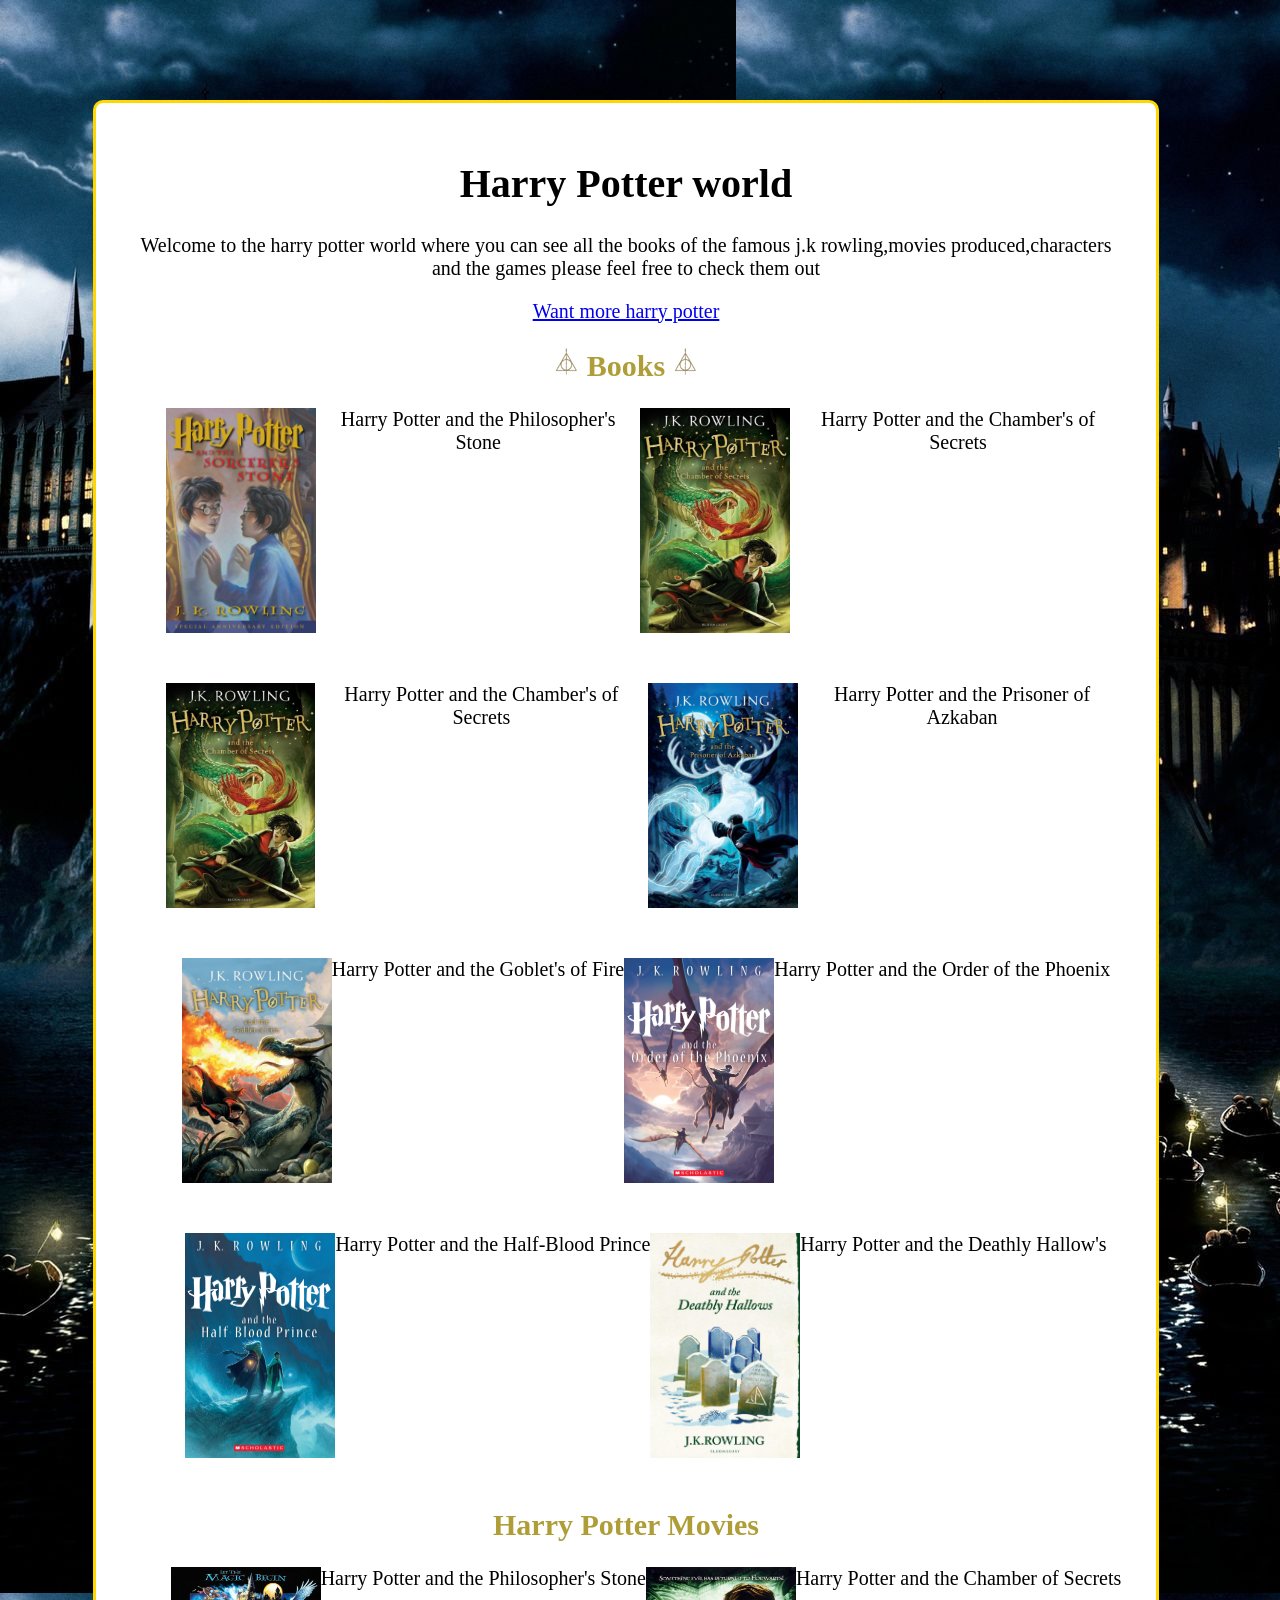
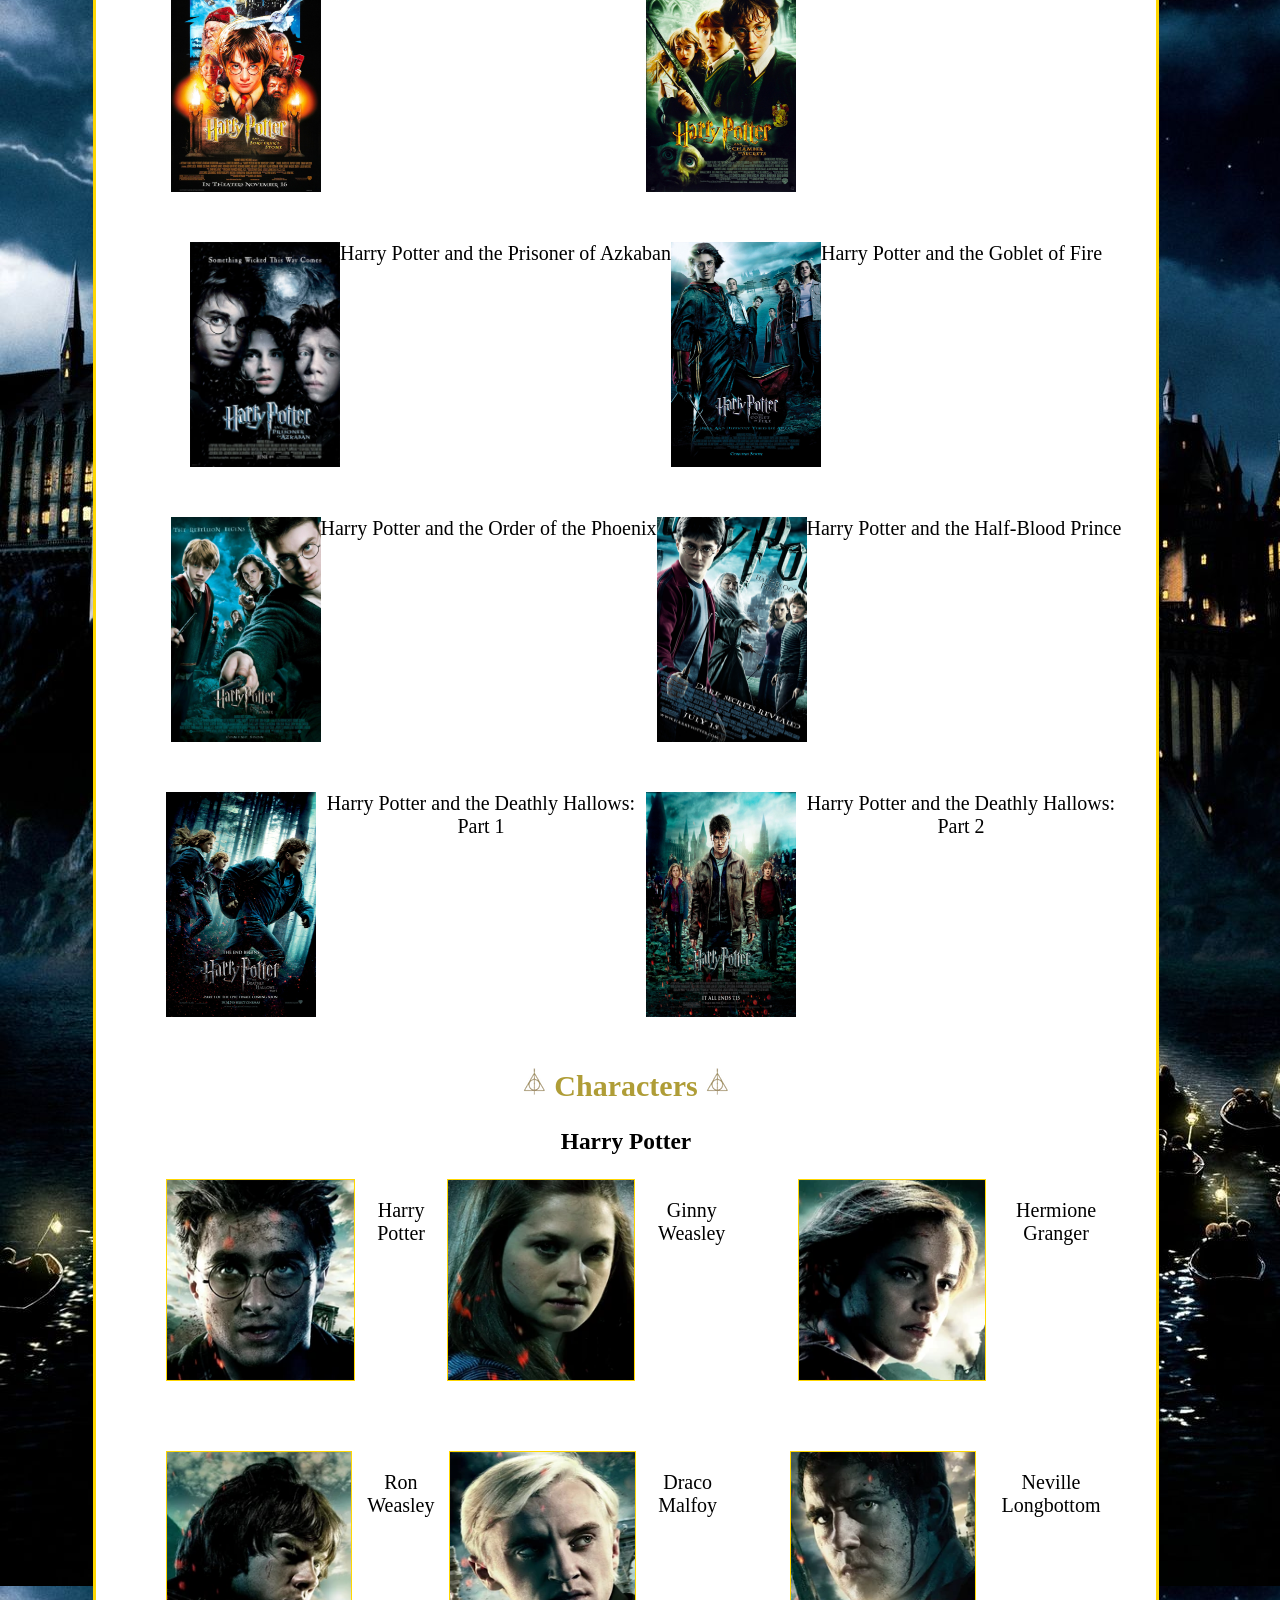
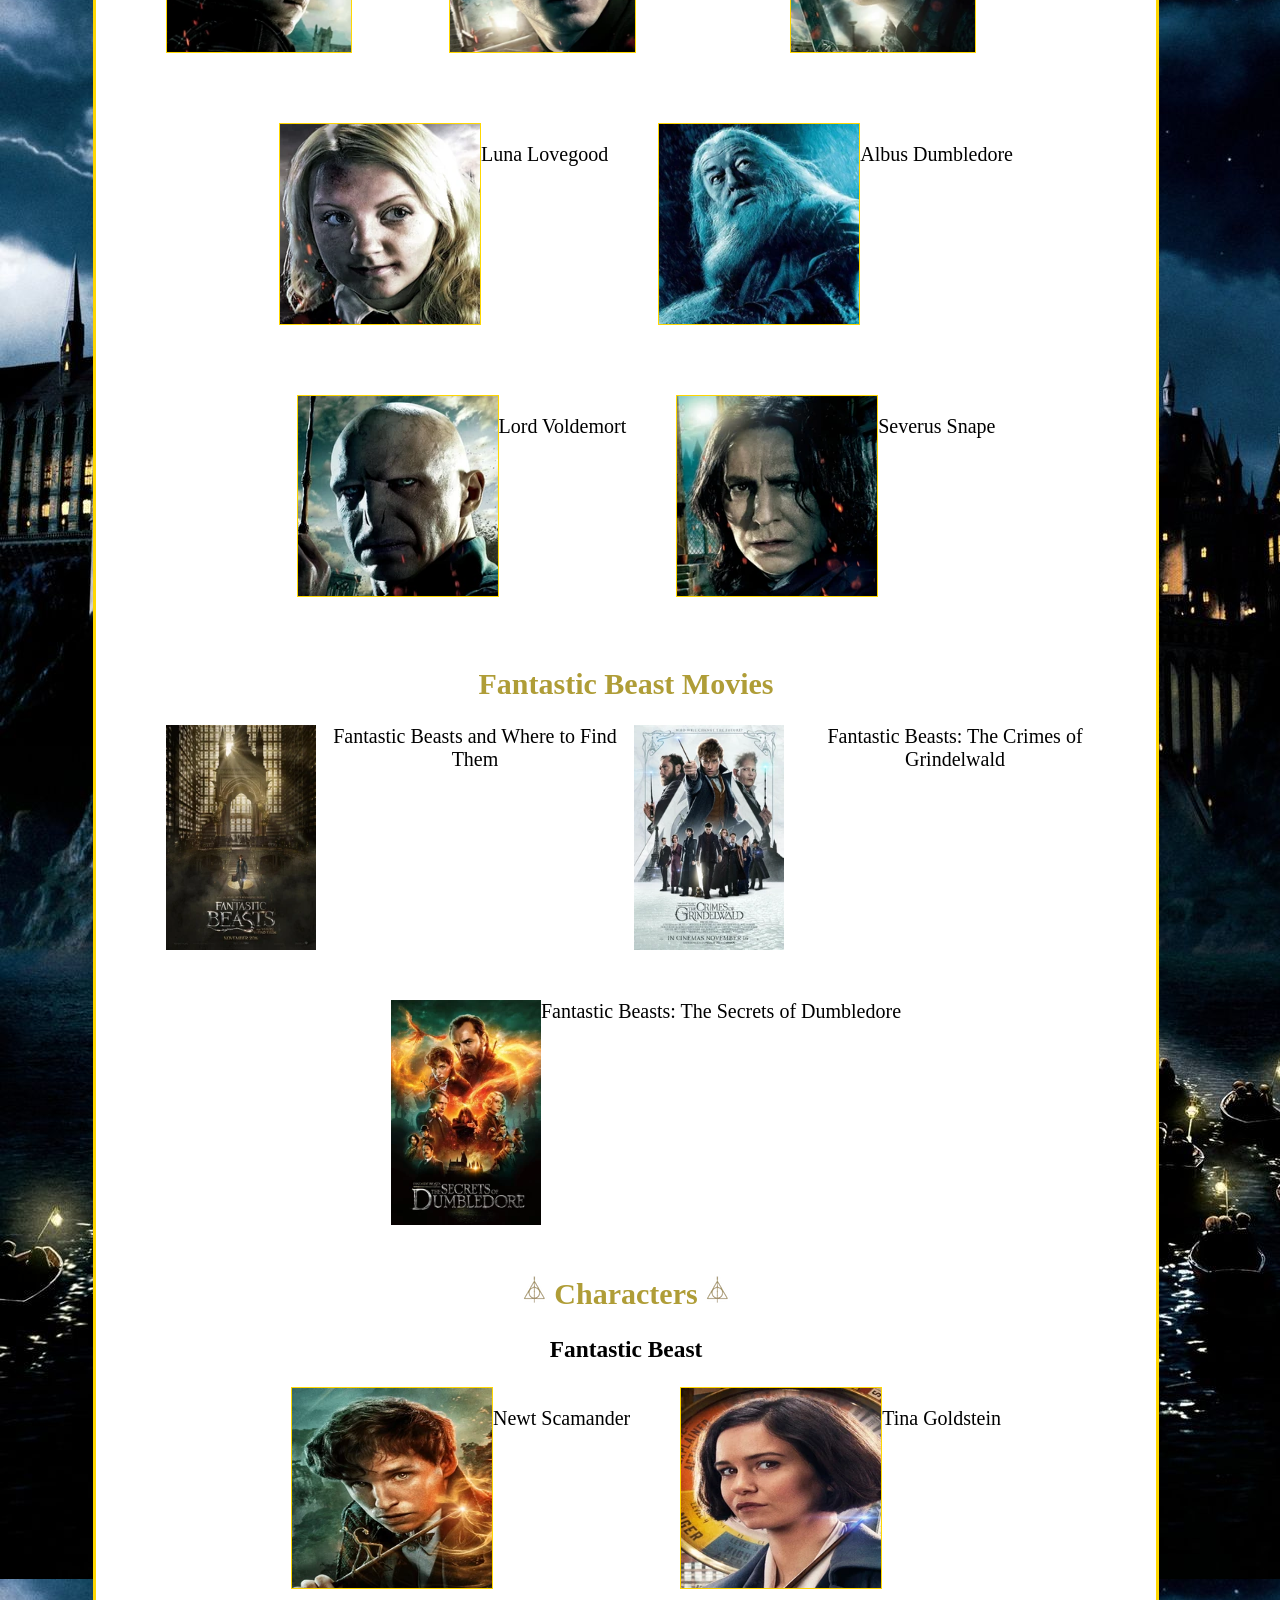
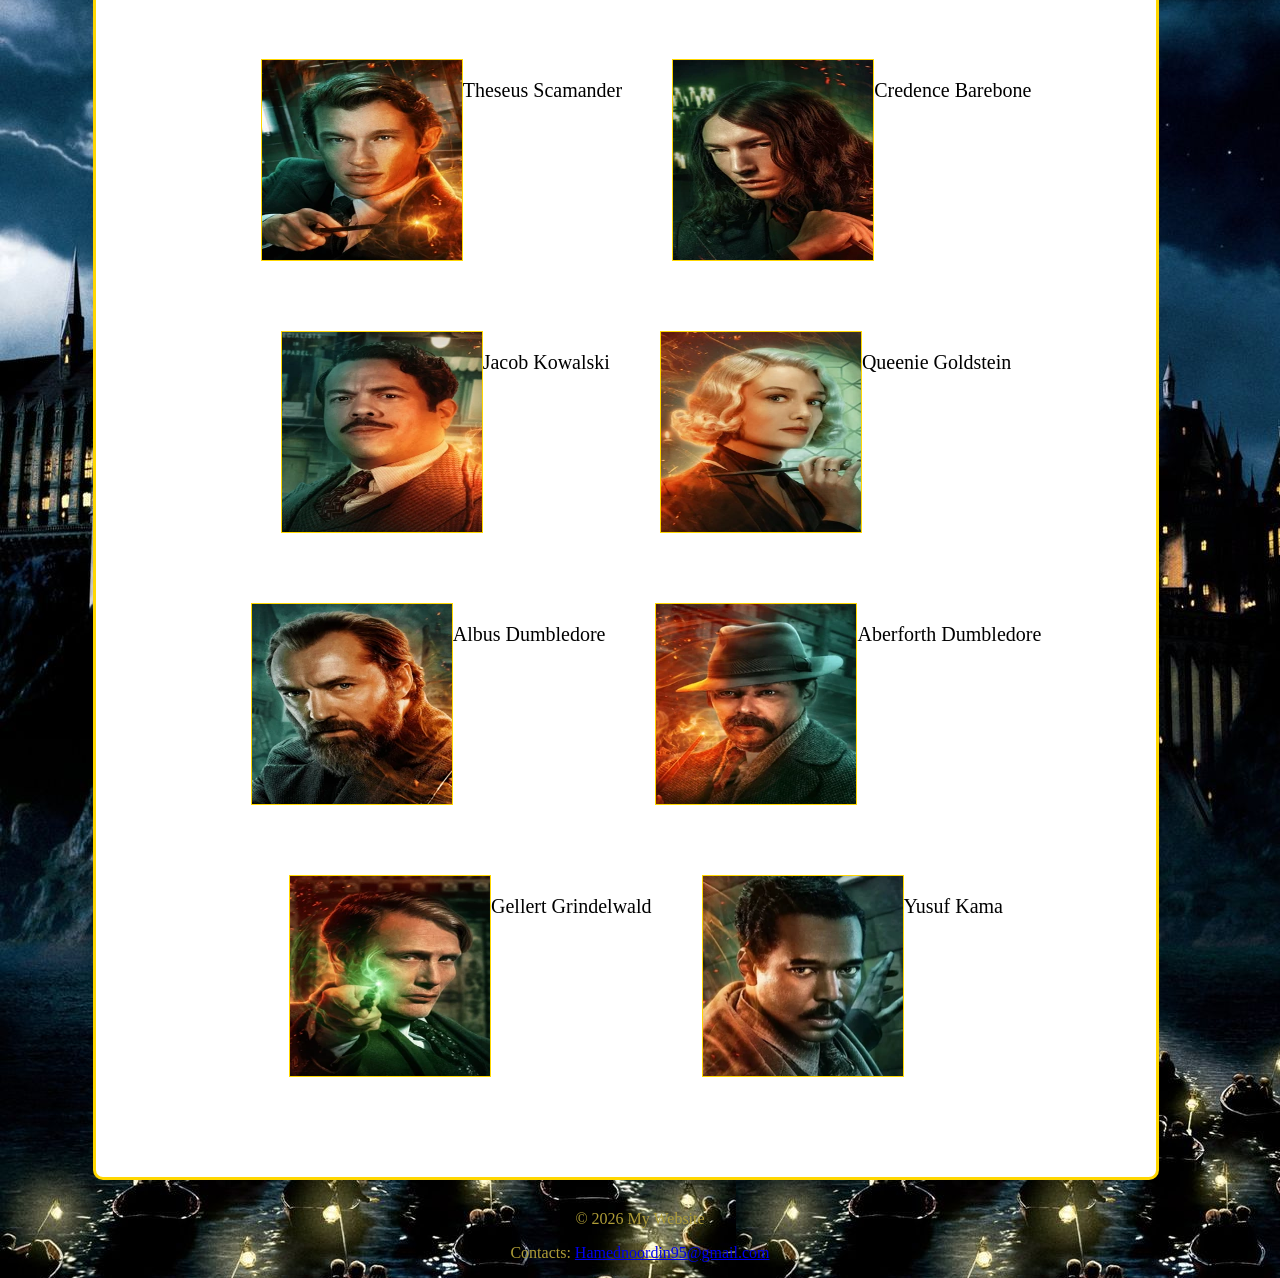
==== index.html @ d535d5c7 "Add files via upload" ====
<!DOCTYPE html>
<html lang="en">
<head>
    <meta charset="UTF-8">
    <meta name="viewport" content="width=device-width, initial-scale=1.0">
    <link rel="stylesheet" href="style.css">
    <link rel="icon" href="favicon.png" type="image/png">
    <link rel="preconnect" href="https://fonts.googleapis.com">
<link rel="preconnect" href="https://fonts.gstatic.com" crossorigin>
<link href="https://fonts.googleapis.com/css2?family=Bitcount+Grid+Double+Ink:wght@100..900&family=Fontdiner+Swanky&family=Press+Start+2P&display=swap" rel="stylesheet">
    <title>Harry Potter world</title>
</head>
<body>
    <div class="section">
    <h1 class="title1">Harry Potter world</h1>
    <p class="text">Welcome to the harry potter world where you can see all the books of the famous j.k rowling,movies produced,characters and the games please feel free to check them out</p>
    <a href="https://harrypotter.fandom.com/wiki/Main_Page"> Want more harry potter</a>
    <h2 class="title2"><img src="symbol/Deathly_Hallows_Symbol.webp"> Books <img src="symbol/Deathly_Hallows_Symbol.webp"></h2>
    <ul>
     <li class="image-list">
    <img src="images/sorcerer-stone-childrens-tenth-anniversary-edition-324x0-c-default.jpg" width="150px" height="225px"><a>Harry Potter and the Philosopher's Stone</a>
    <img src="images/chamber-of-secrets-uk-childrens-edition-2014-400x0-c-default.jpg" width="150px" height="225px"> <a>Harry Potter and the Chamber's of Secrets</a>
     </li>
     <li class="image-list">
    <img src="images/chamber-of-secrets-uk-childrens-edition-2014-400x0-c-default.jpg" width="150px" height="225px"><a>Harry Potter and the Chamber's of Secrets</a>
    <img src="images/prisoner-of-azkaban-uk-childrens-edition-2014-400x0-c-default.jpg" width="150px" height="225px"> <a>Harry Potter and the Prisoner of Azkaban</a>
     </li>
     <li class="image-list">
    <img src="images/goblet-of-fire-uk-childrens-edition-2014-400x0-c-default.jpg" width="150px" height="225px"><a>Harry Potter and the Goblet's of Fire</a>
    <img src="images/order-of-the-phoenix-us-childrens-edition-2013-600x0-c-default.jpg" width="150px" height="225px"> <a>Harry Potter and the Order of the Phoenix</a>
     </li>
     <li class="image-list">
    <img src="images/half-blood-prince-us-childrens-edition-2013-600x0-c-default.jpg" width="150px" height="225px"><a>Harry Potter and the Half-Blood Prince</a>
    <img src="images/deathly-hallows-signature-edition-313x0-c-default.jpg" width="150px" height="225px"><a>Harry Potter and the Deathly Hallow's</a>
     </li>
    </ul>
    <h2 class="title2">Harry Potter Movies</h2>
    <ul>
        <li class="image-list">
    <img src="movies/sorcerers-stone-one-sheet-600x0-c-default.jpg" width="150px" height="225px"><a>Harry Potter and the Philosopher's Stone</a>
    <img src="movies/chamber-of-secrets-theatrical-poster-600x0-c-default.jpg" width="150px" height="225px"><a>Harry Potter and the Chamber of Secrets</a>
     </li>
     <li class="image-list">
    <img src="movies/prisoner-of-azkaban-theatrical-poster-2-324x0-c-default.jpg" width="150px" height="225px"><a>Harry Potter and the Prisoner of Azkaban</a>
    <img src="movies/goblet-of-fire-theatrical-poster-2-600x0-c-default.jpg" width="150px" height="225px"><a>Harry Potter and the Goblet of Fire</a>
     </li>
     <li class="image-list">
    <img src="movies/order-of-the-phoenix-theatrical-poster-3-400x0-c-default.jpg" width="150px" height="225px"><a>Harry Potter and the Order of the Phoenix</a>
    <img src="movies/half-blood-prince-theatrical-poster-600x0-c-default.jpg" width="150px" height="225px"><a>Harry Potter and the Half-Blood Prince</a>
     </li>
     <li class="image-list">
    <img src="movies/deathly-hallows-part-1-theatrical-poster-600x0-c-default.jpg" width="150px" height="225px"><a>Harry Potter and the Deathly Hallows: Part 1</a>
    <img src="movies/deathly-hallows-part-2-it-all-ends-poster-600x0-c-default.jpg" width="150px" height="225px"><a>Harry Potter and the Deathly Hallows: Part 2</a>
     </li>
    </ul>
    <h2 class="title2"><img src="symbol/Deathly_Hallows_Symbol.webp"> Characters <img src="symbol/Deathly_Hallows_Symbol.webp"></h2>
    <h3> Harry Potter</h3>
    <ul>
        <li class="image-char">
    <img src="harry_characters/Harry_Potter_MP.webp" width="200px" height="200px" class="imgB"><p>Harry Potter</p>
    <img src="harry_characters/Ginny_Weasley_MP.webp" width="200px" height="200px" class="imgB"><p>Ginny Weasley</p>
    <img src="harry_characters/Hermione_Granger_MP.webp" width="200px" height="200px" class="imgA"><p>Hermione Granger</p>
     </li>
     <li class="image-char">
    <img src="harry_characters/Ronald_Weasley_MP.webp" width="200px" height="200px" class="imgB"><p>Ron Weasley</p>
    <img src="harry_characters/Draco_Malfoy_MP.webp" width="200px" height="200px" class="imgB"><p>Draco Malfoy</p>
    <img src="harry_characters/Neville_Longbottom_MP.webp" width="200px" height="200px" class="imgA"><p>Neville Longbottom</p>
     </li>
     <li class="image-char">
    <img src="harry_characters/Luna_Lovegood_MP.webp" width="200px" height="200px" class="imgB"><p>Luna Lovegood</p>
    <img src="harry_characters/AlbusDumbledore_MP.webp" width="200px" height="200px" class="imgA"><p>Albus Dumbledore</p>
     </li>
     <li class="image-char">
    <img src="harry_characters/Lord_Voldemort_MP.webp" width="200px" height="200px" class="imgB"><p>Lord Voldemort</p>
    <img src="harry_characters/Severus_Snape_MP.webp" width="200px" height="200px" class="imgA"><p>Severus Snape</p>
     </li>
    </ul>
    <h2 class="title2">Fantastic Beast Movies</h2>
    <ul>
        <li class="image-list">
    <img src="fantastic_beasts/FBWTFT_Poster.webp" width="150px" height="225px"> <a>Fantastic Beasts and Where to Find Them</a>
    <img src="fantastic_beasts/TCOG_Final_Poster.webp" width="150px" height="225px"><a>Fantastic Beasts: The Crimes of Grindelwald</a>
     </li>
     <li class="image-list">
    <img src="fantastic_beasts/The-secrets-of-dumbledore-poster.webp" width="150px" height="225px">
    <a>Fantastic Beasts: The Secrets of Dumbledore</a>
     </li>
    </ul>
    <h2 class="title2"><img src="symbol/Deathly_Hallows_Symbol.webp"> Characters <img src="symbol/Deathly_Hallows_Symbol.webp"></h2>
    <h3>Fantastic Beast</h3>
    <ul>
        <li class="image-char">
    <img src="fantastic_characters/Newt_Scamander_MP.webp" width="200px" height="200px" class="imgB"><p>Newt Scamander</p>
    <img src="fantastic_characters/Tina_Goldstein_MP.webp" width="200px" height="200px" class="imgA"><p>Tina Goldstein</p>
     </li>
    <li class="image-char">
    <img src="fantastic_characters/Theseus_Scamander_MP.webp" width="200px" height="200px" class="imgB"><p>Theseus Scamander</p>
    <img src="fantastic_characters/Credence_Barebone_MP.webp" width="200px" height="200px" class="imgA"><p>Credence Barebone</p>
     </li>
     <li class="image-char">
    <img src="fantastic_characters/Jacob_Kowalski_MP.webp" width="200px" height="200px" class="imgB"><p>Jacob Kowalski</p>
    <img src="fantastic_characters/Queenie_Goldstein_MP.webp" width="200px" height="200px" class="imgA"><p>Queenie Goldstein</p>
     </li>
     <li class="image-char">
    <img src="fantastic_characters/Albus_Dumbledore_MP.webp" width="200px" height="200px" class="imgB"><p>Albus Dumbledore</p>
    <img src="fantastic_characters/Aberforth_Dumbledore_MP.webp" width="200px" height="200px" class="imgA"><p>Aberforth Dumbledore</p>
     </li>
     <li class="image-char">
    <img src="fantastic_characters/Gellert_Grindelwald_MP.webp" width="200px" height="200px" class="imgB"><p>Gellert Grindelwald</p>
    <img src="fantastic_characters/Yusuf_Kama_MP.webp" width="200px" height="200px" class="imgA"><p>Yusuf Kama</p>
     </li>
    </ul>
    </div>

<footer class="title2">
    <p>© 2026 My Website</p>
    <p>Contacts: <a href="Hamednoordin95@gmail.com"> Hamednoordin95@gmail.com</a></p>
</footer>

    

</body>
</html>
---- style.css ----
body{
    background-image: url("harry.jpg");
    color: rgb(0, 0, 0);
    font-family: "Fontdiner Swanky";
    text-align: center;
}

.section{
    max-width:1000px;
    margin-top: 100px;
    margin-left: 85px;
    background:#ffffff;
    padding:30px;
    margin-bottom:30px;
    border:3px solid gold;
    border-radius:10px;
    font-size:20px;
}
.image-list{
    display: flex;
    justify-content: center;
    list-style: none;
    margin-bottom: 50px;
    padding: 0;

}

.image-char{
    display: flex;
    justify-content: center;
    list-style: none;
    margin-bottom: 70px;
    padding: 0;
}

.imgA{
    margin-left: 50px;
    border: 1px solid gold;
}
.imgB{
    border: 1px solid gold;
}
.title2{
    color: rgb(175, 157, 55);
    
}
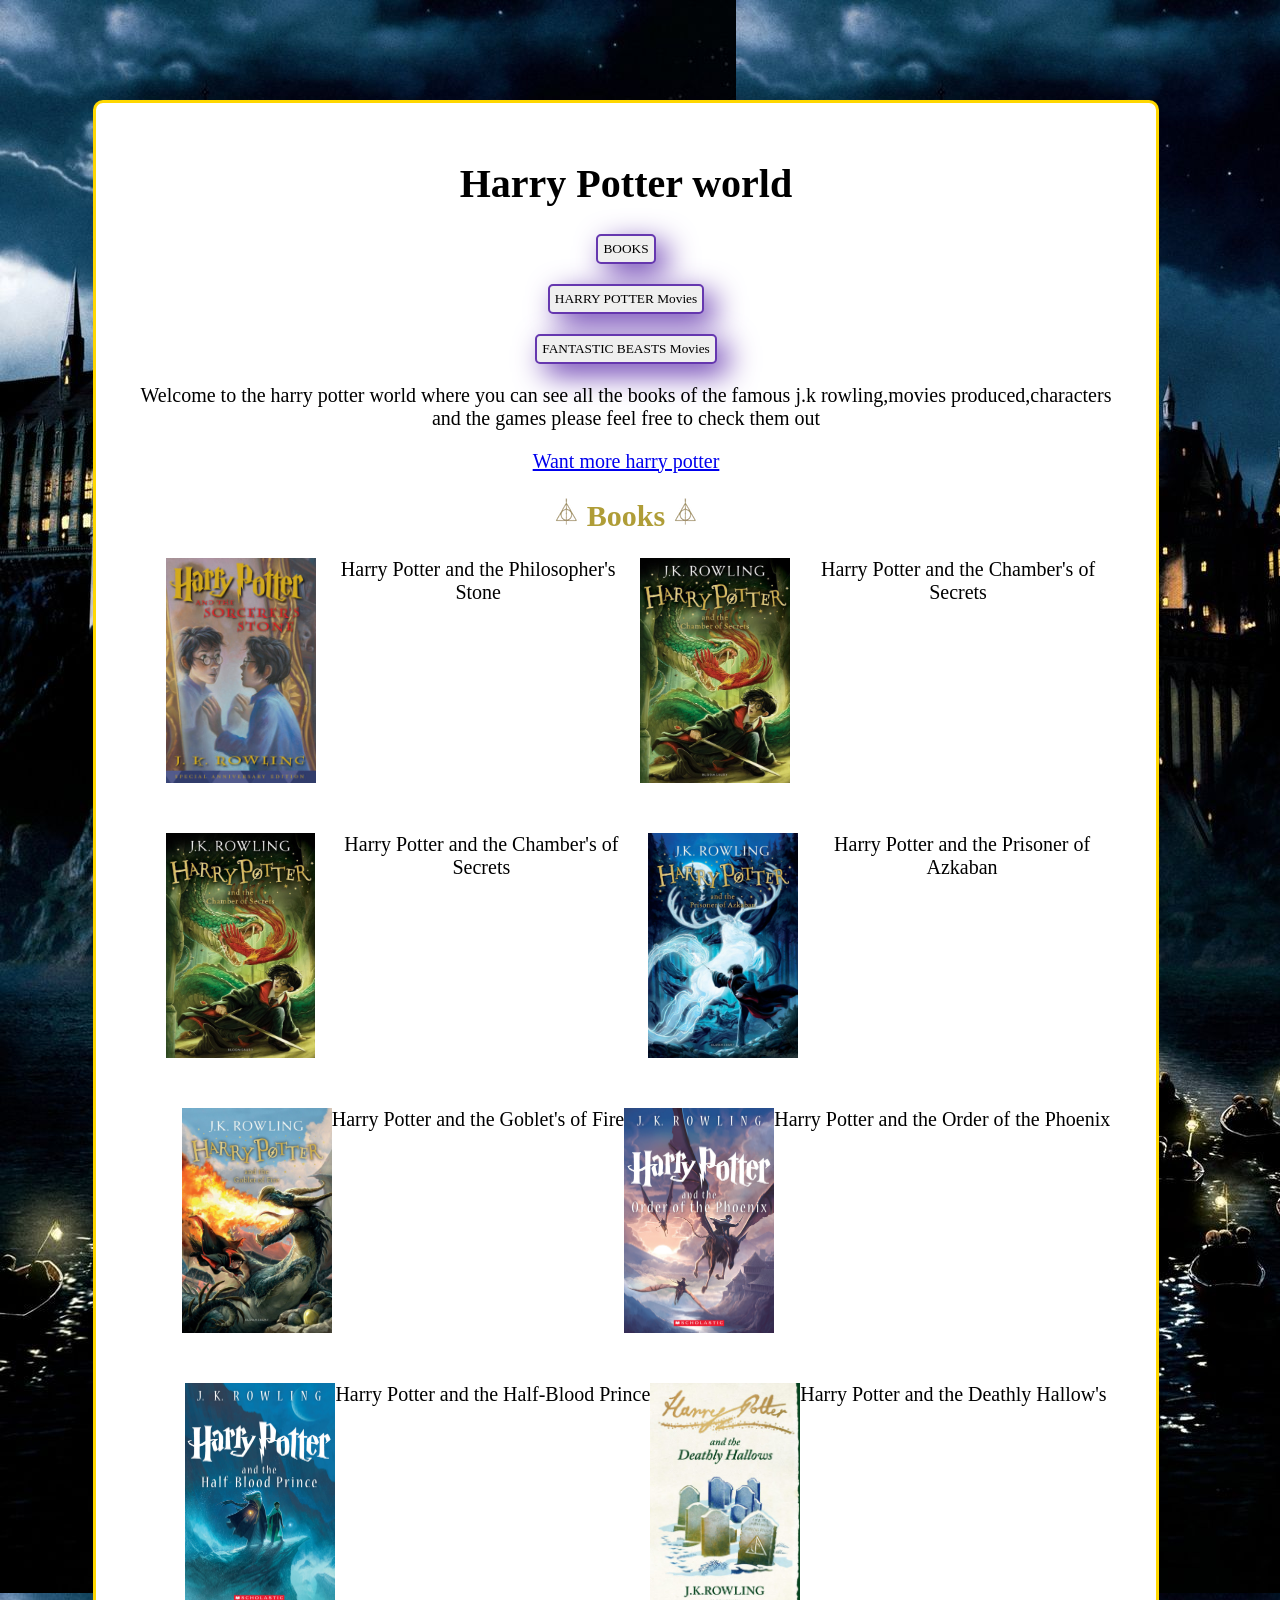
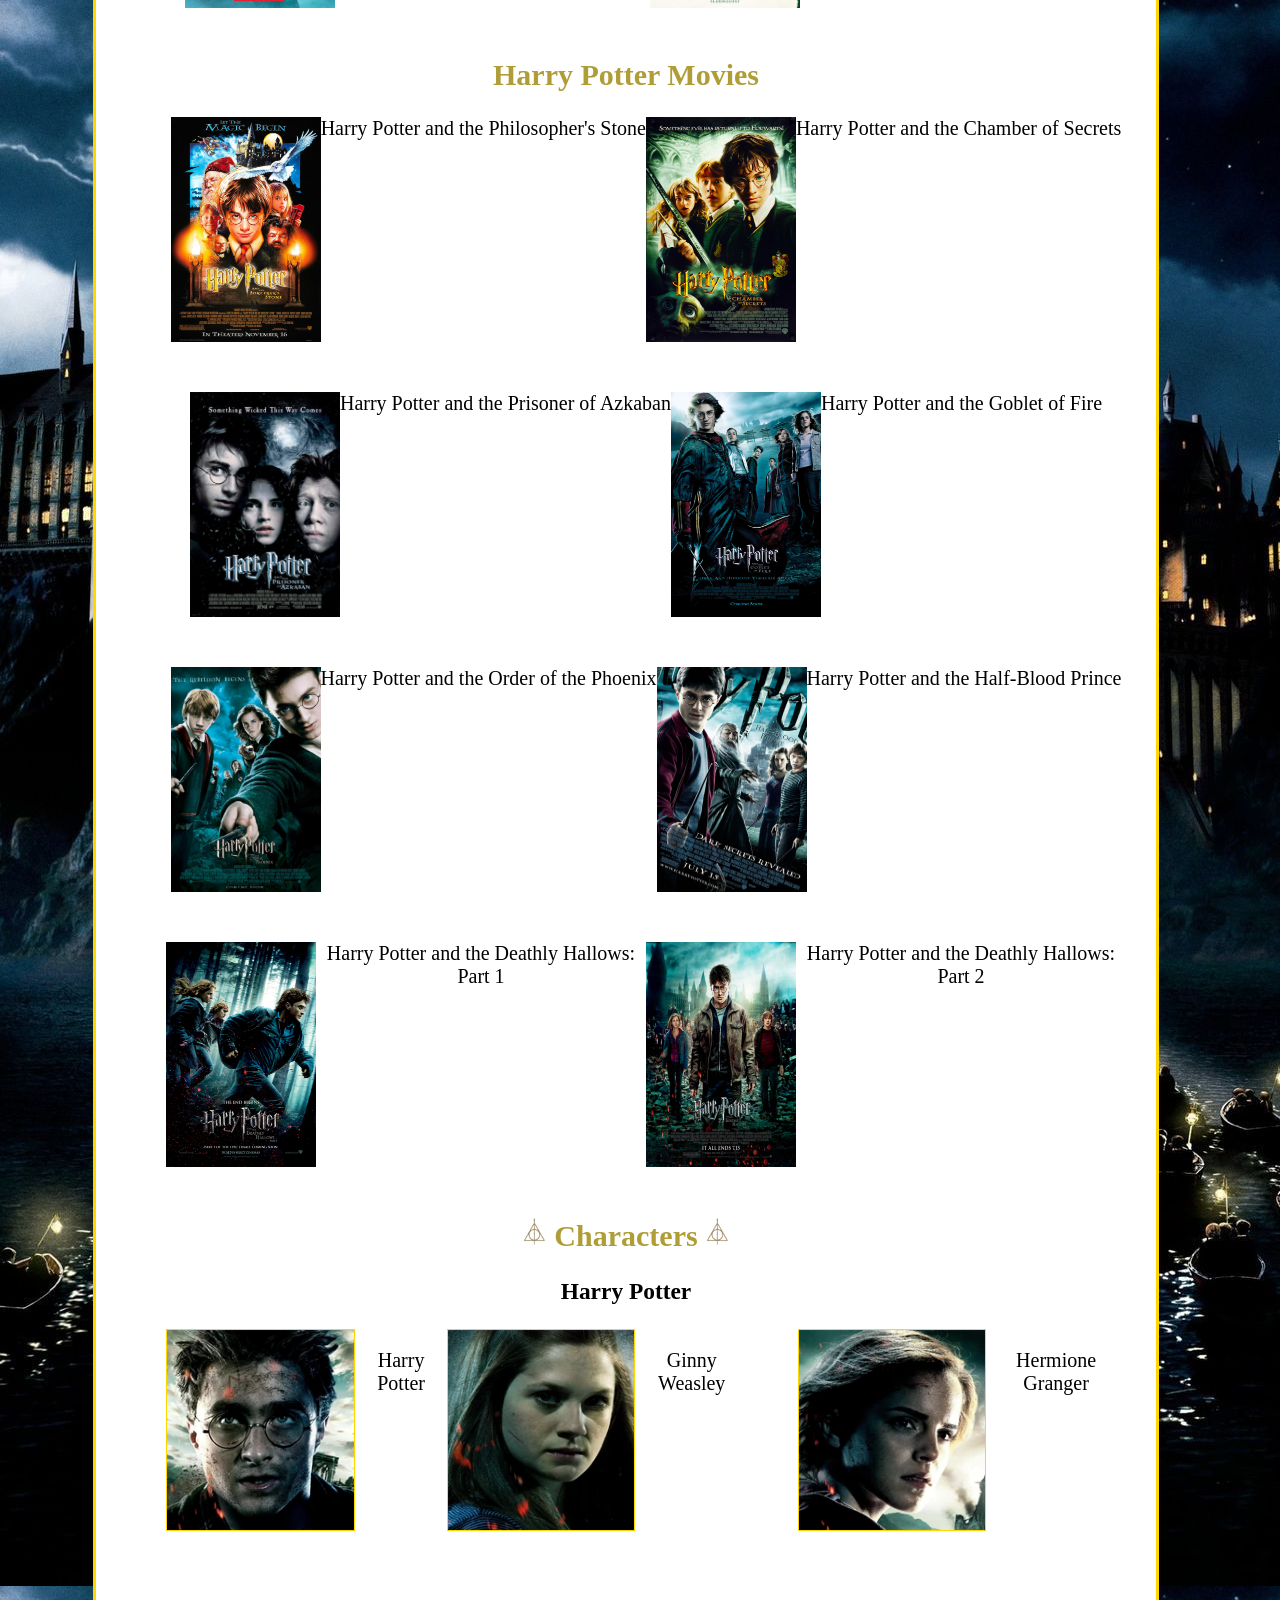
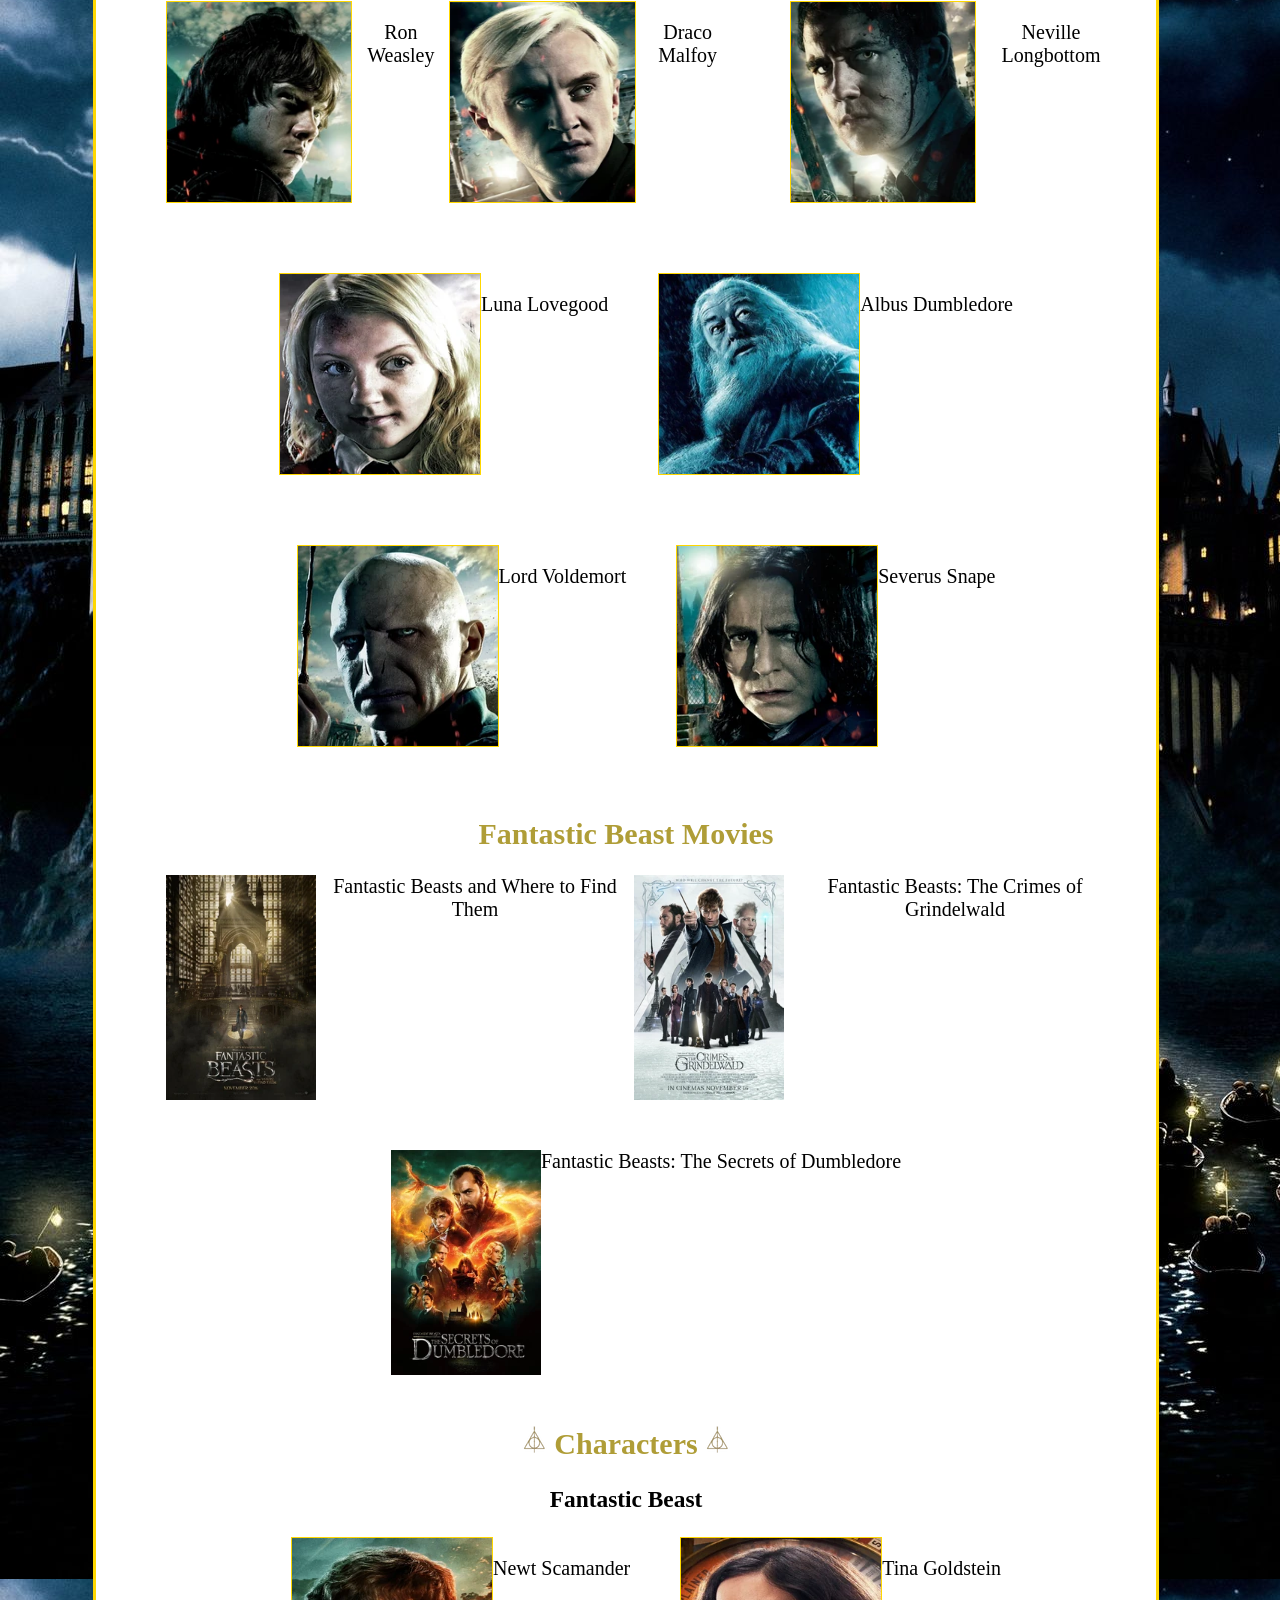
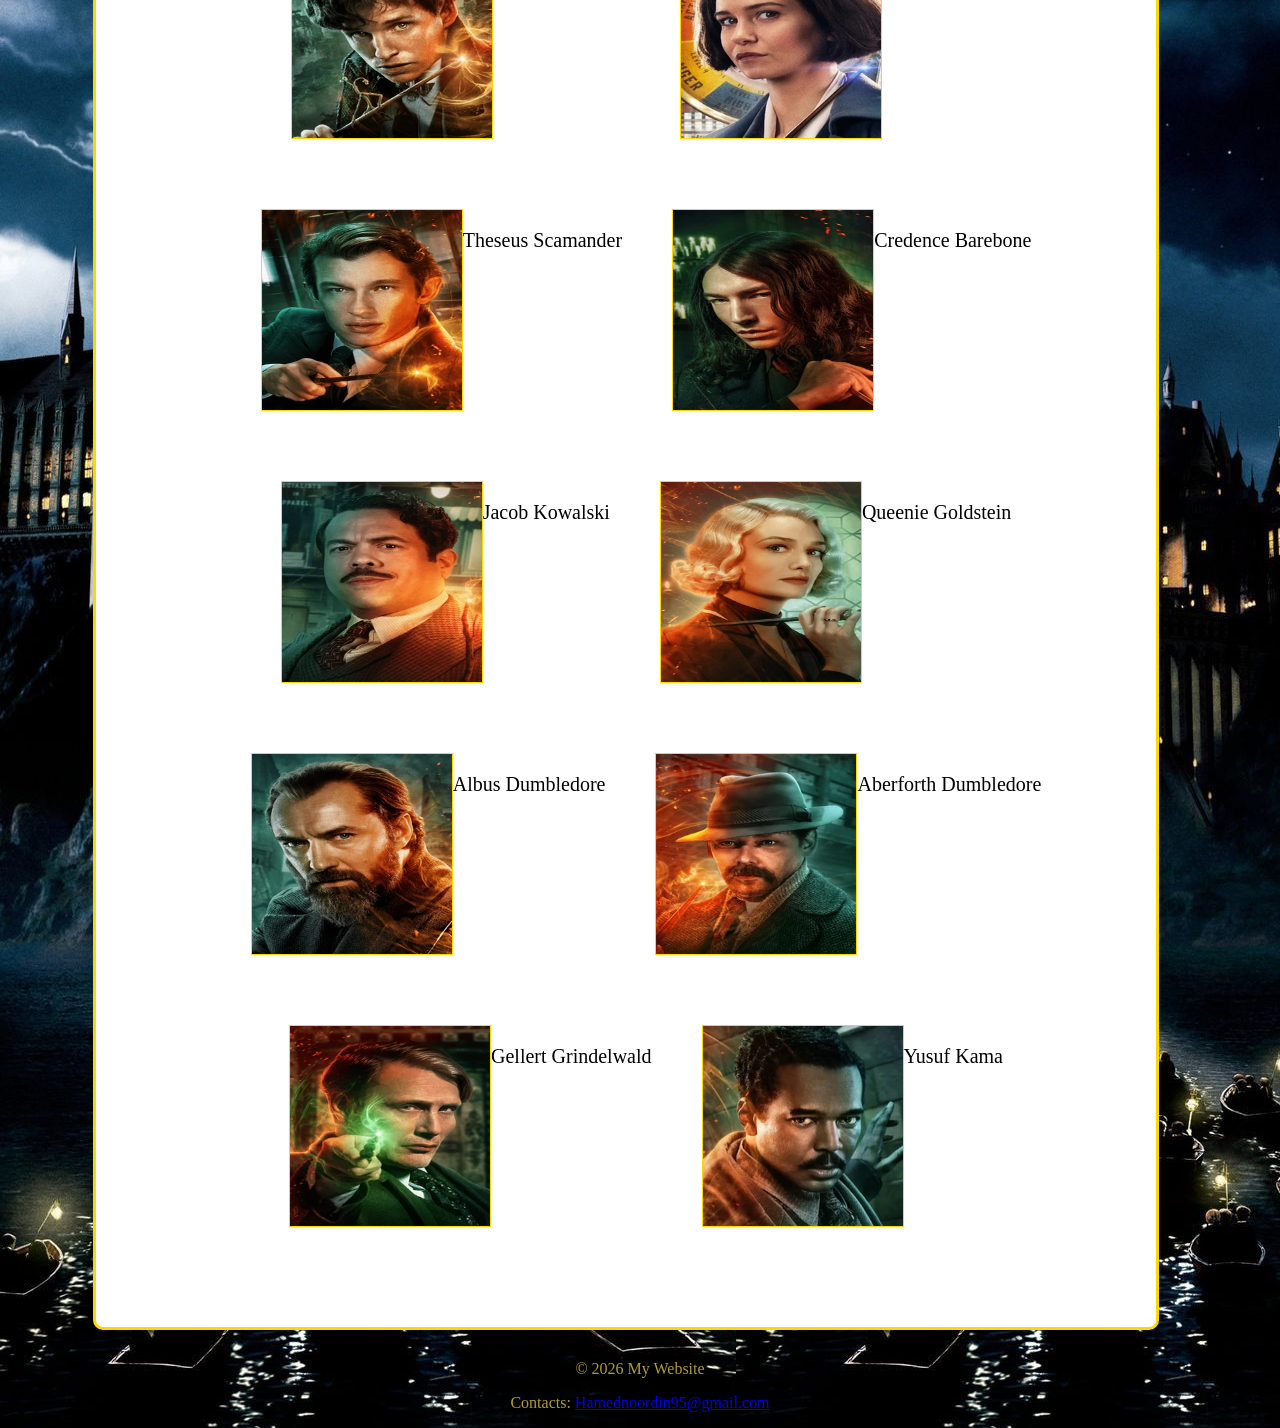
==== commit da80ecb3: "Add files via upload" ====
--- a/index.html
+++ b/index.html
@@ -13,9 +13,19 @@
 <body>
     <div class="section">
     <h1 class="title1">Harry Potter world</h1>
+    <p>
+  <a href="#section1"><button id="books">BOOKS</button></a>
+</p>
+<p>
+  <a href="#section2"><button id="movies">HARRY POTTER Movies</button></a>
+</p>
+<p>
+  <a href="#section3"><button id="movies">FANTASTIC BEASTS Movies</button></a>
+</p>
     <p class="text">Welcome to the harry potter world where you can see all the books of the famous j.k rowling,movies produced,characters and the games please feel free to check them out</p>
     <a href="https://harrypotter.fandom.com/wiki/Main_Page"> Want more harry potter</a>
     <h2 class="title2"><img src="symbol/Deathly_Hallows_Symbol.webp"> Books <img src="symbol/Deathly_Hallows_Symbol.webp"></h2>
+    <div id="section1">
     <ul>
      <li class="image-list">
     <img src="images/sorcerer-stone-childrens-tenth-anniversary-edition-324x0-c-default.jpg" width="150px" height="225px"><a>Harry Potter and the Philosopher's Stone</a>
@@ -34,7 +44,9 @@
     <img src="images/deathly-hallows-signature-edition-313x0-c-default.jpg" width="150px" height="225px"><a>Harry Potter and the Deathly Hallow's</a>
      </li>
     </ul>
+    </div>
     <h2 class="title2">Harry Potter Movies</h2>
+    <div id="section2">
     <ul>
         <li class="image-list">
     <img src="movies/sorcerers-stone-one-sheet-600x0-c-default.jpg" width="150px" height="225px"><a>Harry Potter and the Philosopher's Stone</a>
@@ -53,6 +65,7 @@
     <img src="movies/deathly-hallows-part-2-it-all-ends-poster-600x0-c-default.jpg" width="150px" height="225px"><a>Harry Potter and the Deathly Hallows: Part 2</a>
      </li>
     </ul>
+    </div>
     <h2 class="title2"><img src="symbol/Deathly_Hallows_Symbol.webp"> Characters <img src="symbol/Deathly_Hallows_Symbol.webp"></h2>
     <h3> Harry Potter</h3>
     <ul>
@@ -76,6 +89,7 @@
      </li>
     </ul>
     <h2 class="title2">Fantastic Beast Movies</h2>
+    <div id="section3">
     <ul>
         <li class="image-list">
     <img src="fantastic_beasts/FBWTFT_Poster.webp" width="150px" height="225px"> <a>Fantastic Beasts and Where to Find Them</a>
@@ -86,6 +100,7 @@
     <a>Fantastic Beasts: The Secrets of Dumbledore</a>
      </li>
     </ul>
+    </div>
     <h2 class="title2"><img src="symbol/Deathly_Hallows_Symbol.webp"> Characters <img src="symbol/Deathly_Hallows_Symbol.webp"></h2>
     <h3>Fantastic Beast</h3>
     <ul>
@@ -117,7 +132,13 @@
     <p>Contacts: <a href="Hamednoordin95@gmail.com"> Hamednoordin95@gmail.com</a></p>
 </footer>
 
+<audio autoplay loop>
+  <source src="geoffharvey-let-the-mystery-unfold-122118.mp3" type="audio/mpeg">
+  <source src="geoffharvey-let-the-mystery-unfold-122118.mp3" type="audio/ogg">
+  browser does not support the audio element.
+</audio>
+
     
 
 </body>
-</html>+</html>
--- a/style.css
+++ b/style.css
@@ -3,6 +3,9 @@
     color: rgb(0, 0, 0);
     font-family: "Fontdiner Swanky";
     text-align: center;
+}
+html {
+  scroll-behavior: smooth;
 }
 
 .section{
@@ -44,7 +47,31 @@
     color: rgb(175, 157, 55);
     
 }
-
-
+#books:hover{
+    background-color: rgb(101, 55, 175);
+    color: rgb(101, 55, 175);
+    
+}
+#movies:hover{
+    background-color: rgb(101, 55, 175);
+    color: rgb(101, 55, 175);
+    
+}
+#movies{
+    padding: 5px;
+    border: rgb(101, 55, 175) solid 2px;
+    border-radius: 5px;
+    font-family: "Fontdiner Swanky";
+    color: black;
+    box-shadow: 10px 10px 30px rgb(101, 55, 175);
+}
+#books{
+    padding: 5px;
+    border: rgb(101, 55, 175) solid 2px;
+    border-radius: 5px;
+    font-family: "Fontdiner Swanky";
+    color: black;
+    box-shadow: 10px 10px 30px rgb(101, 55, 175);
+}
 
     
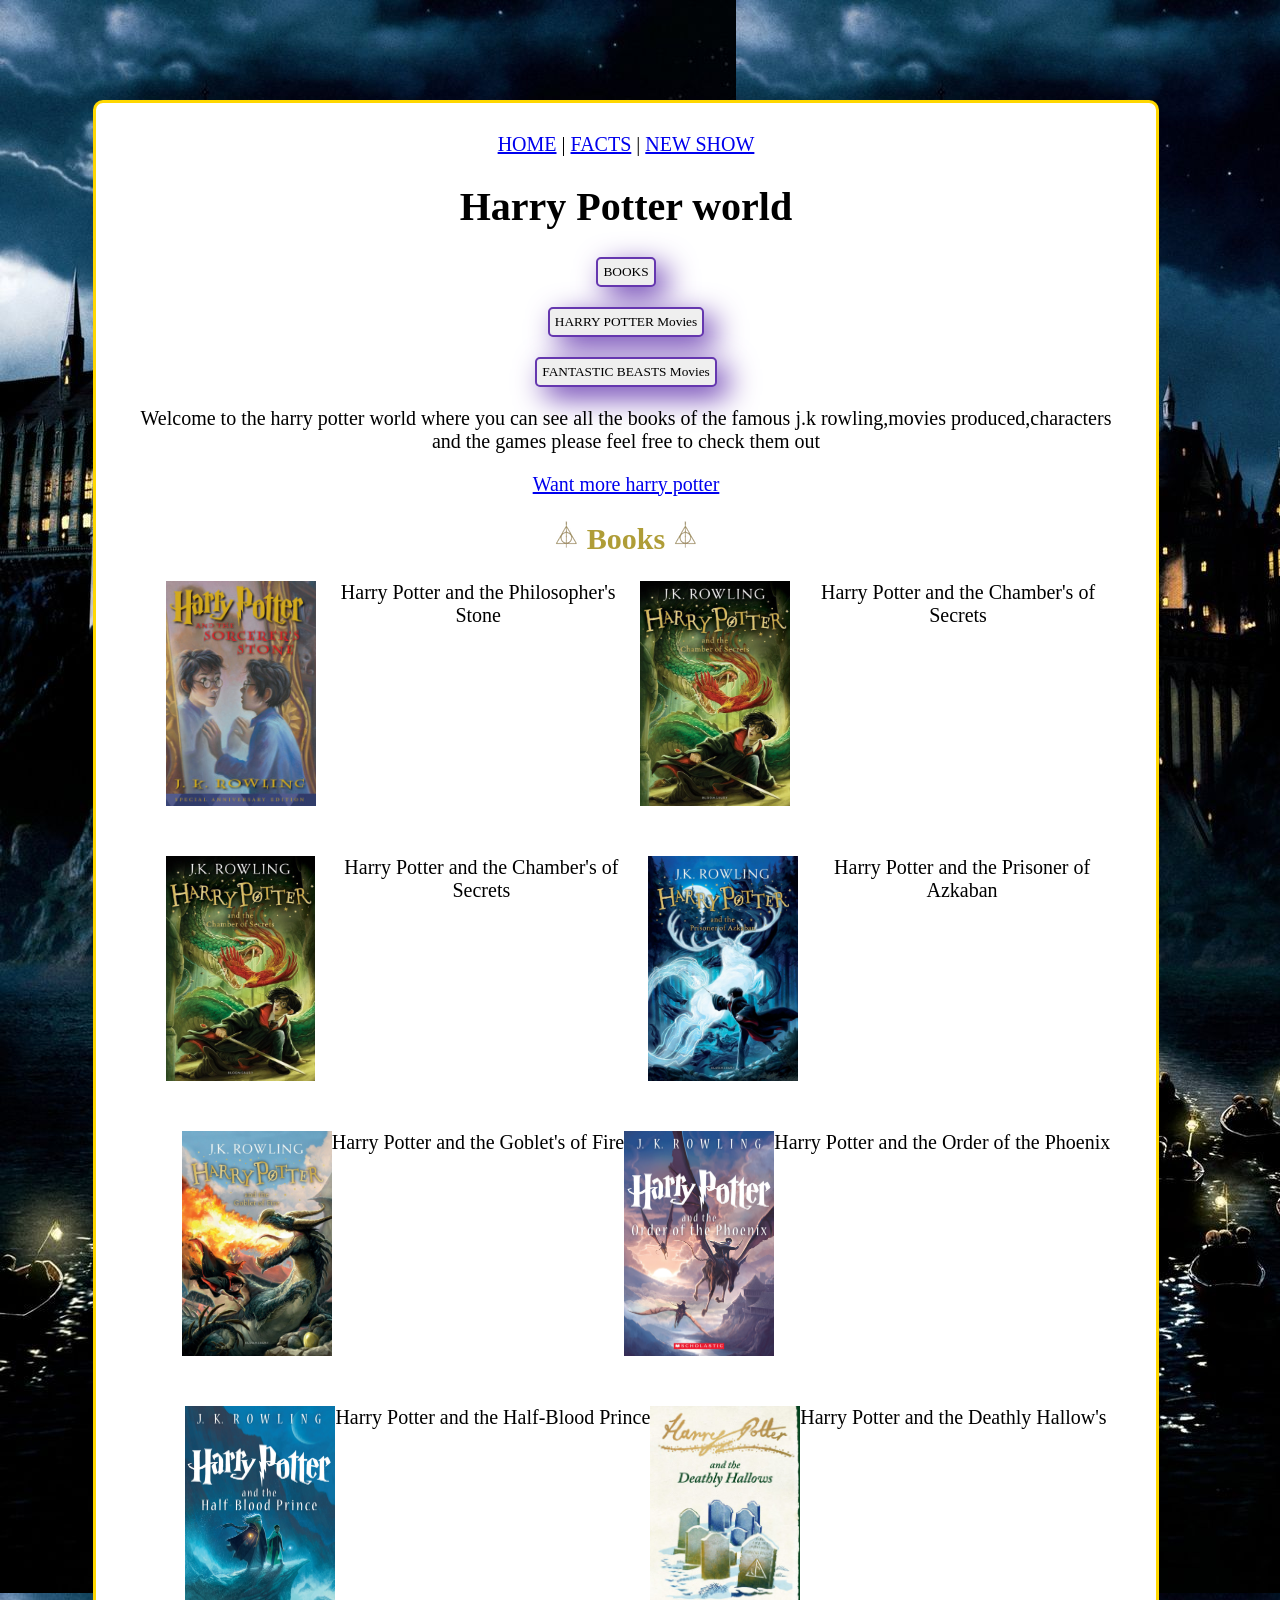
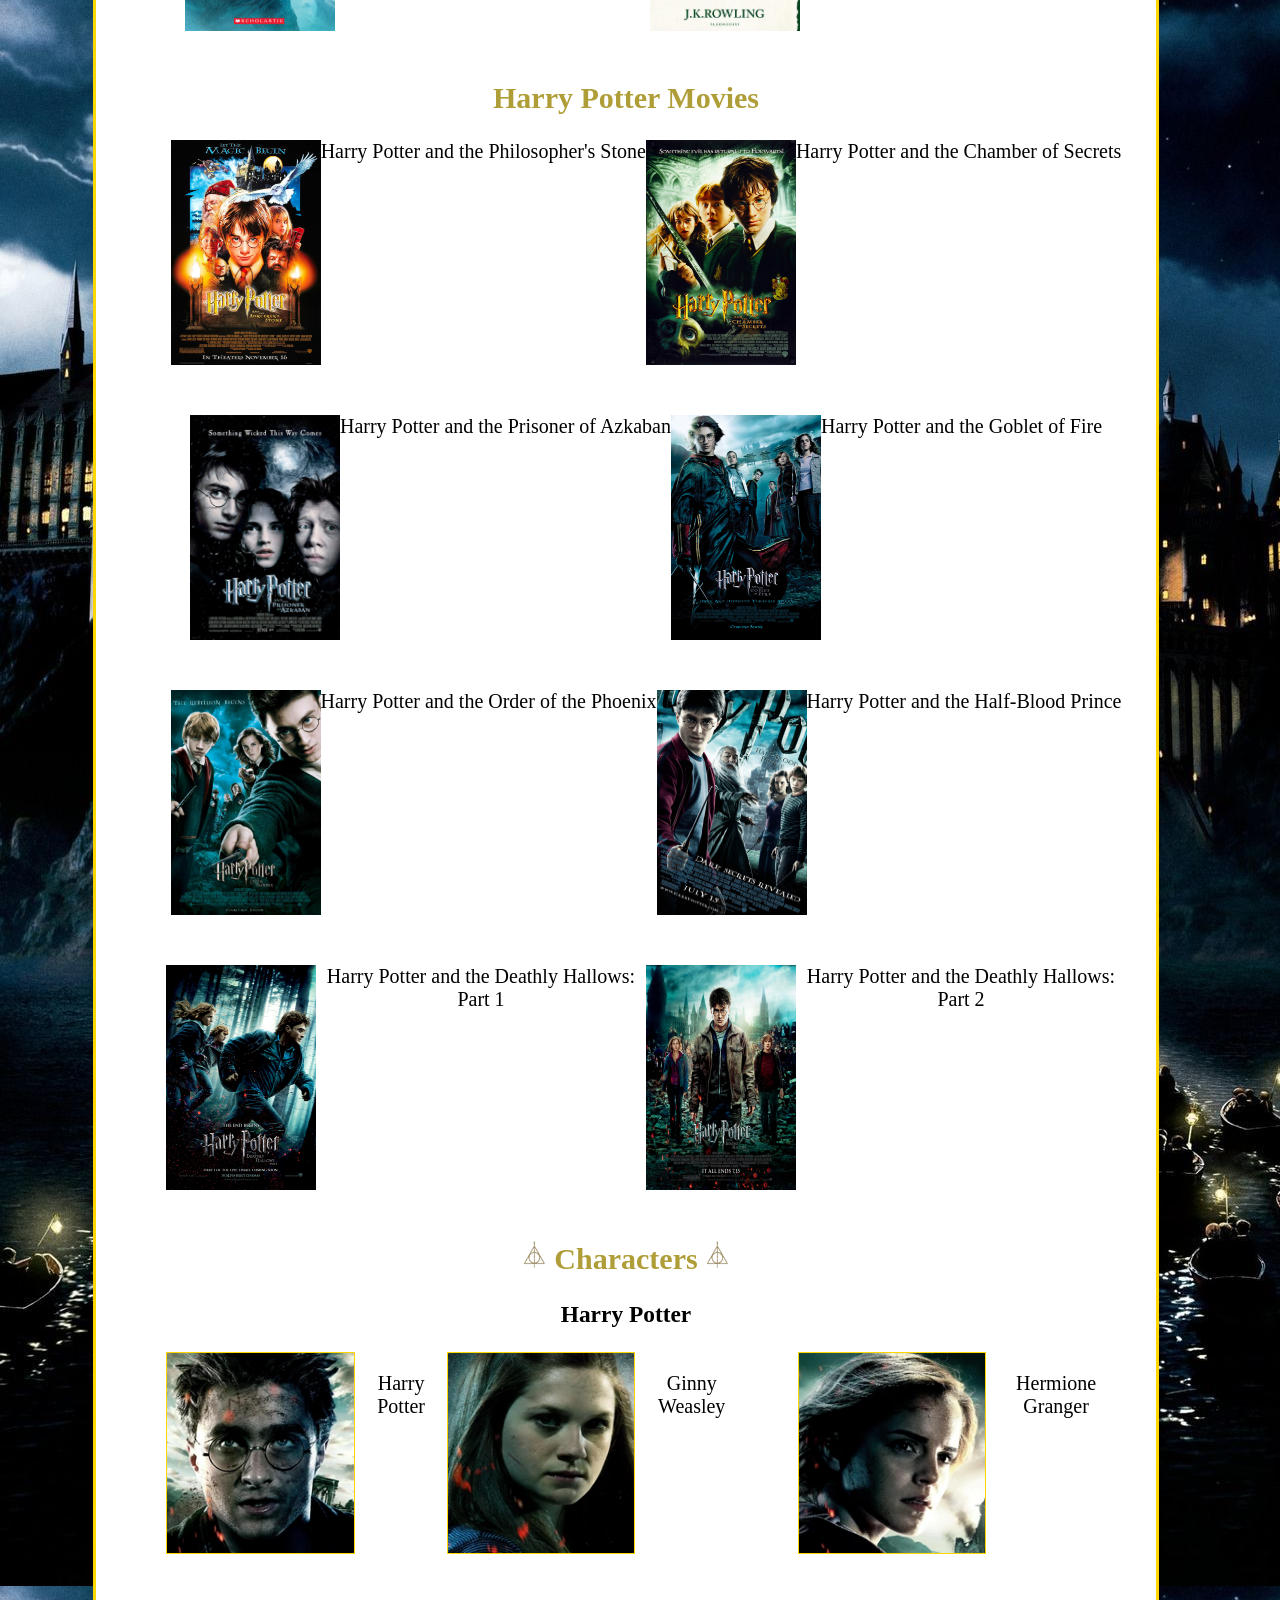
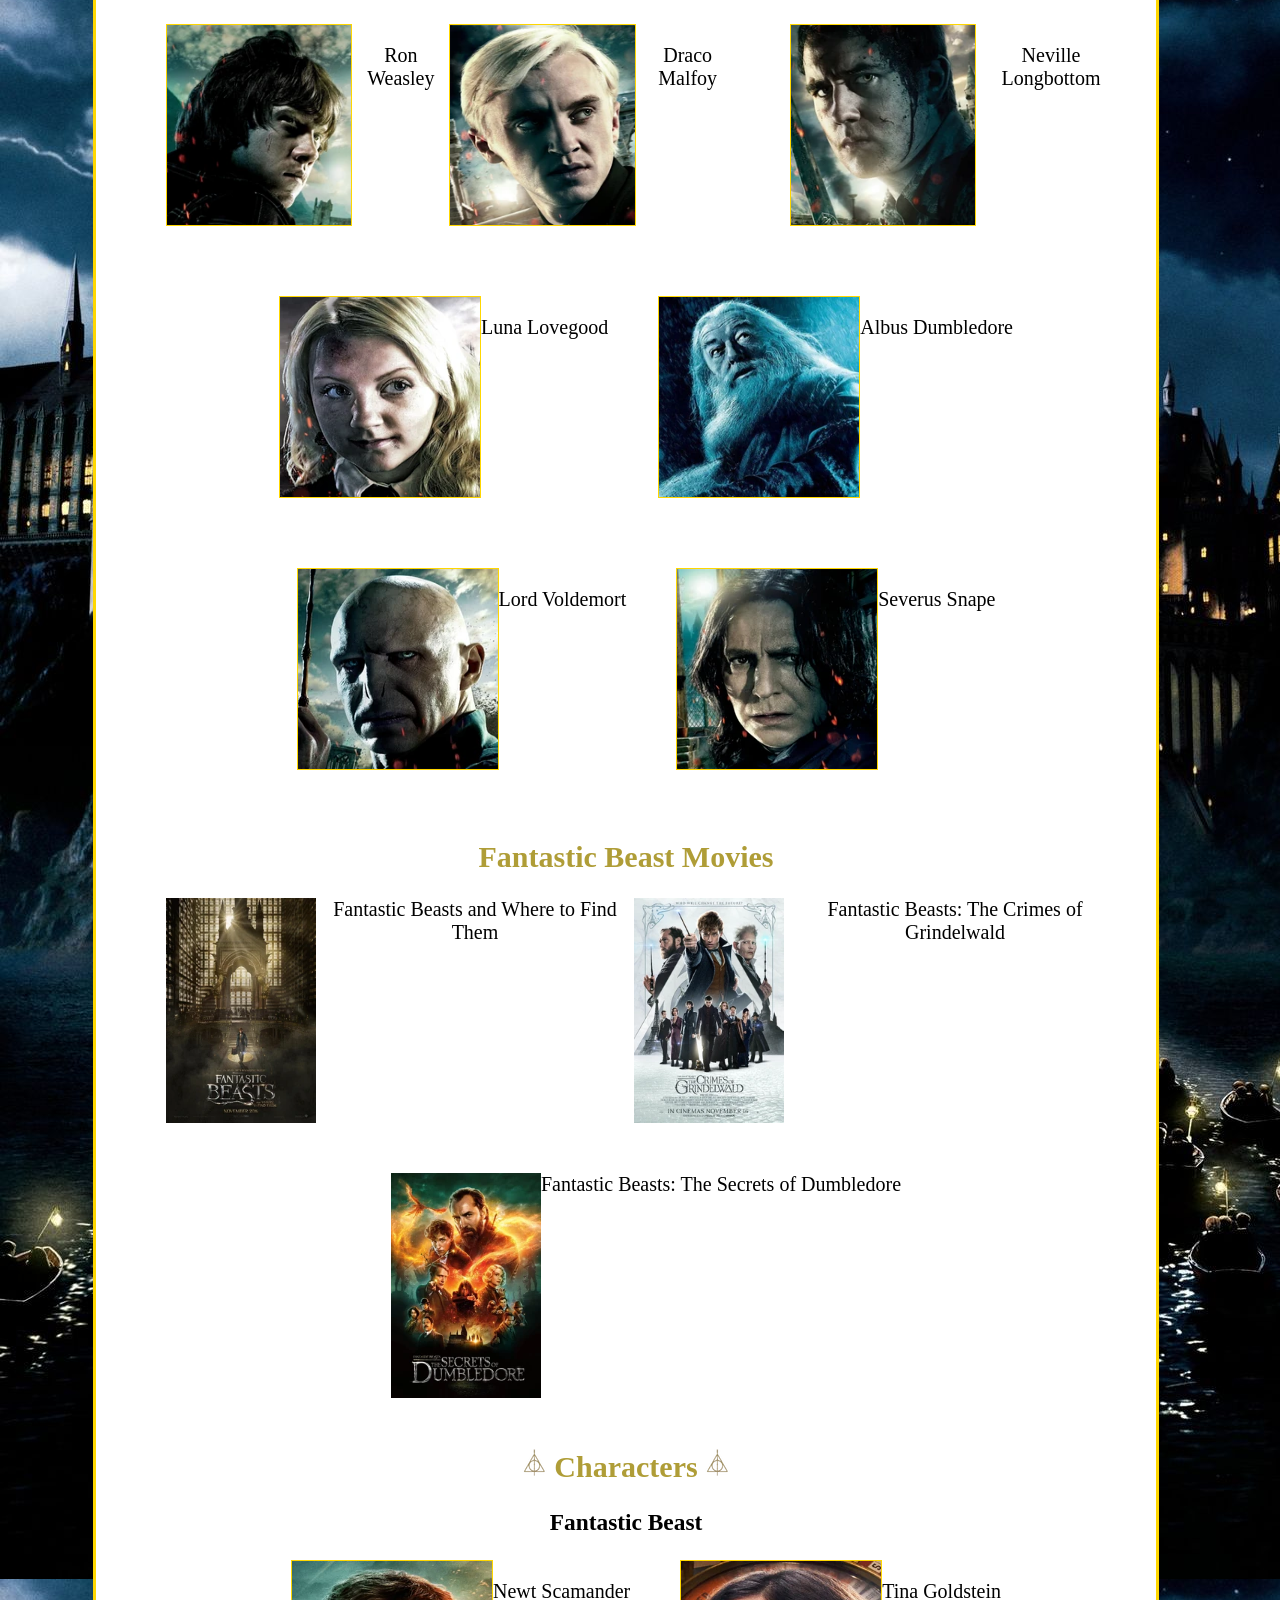
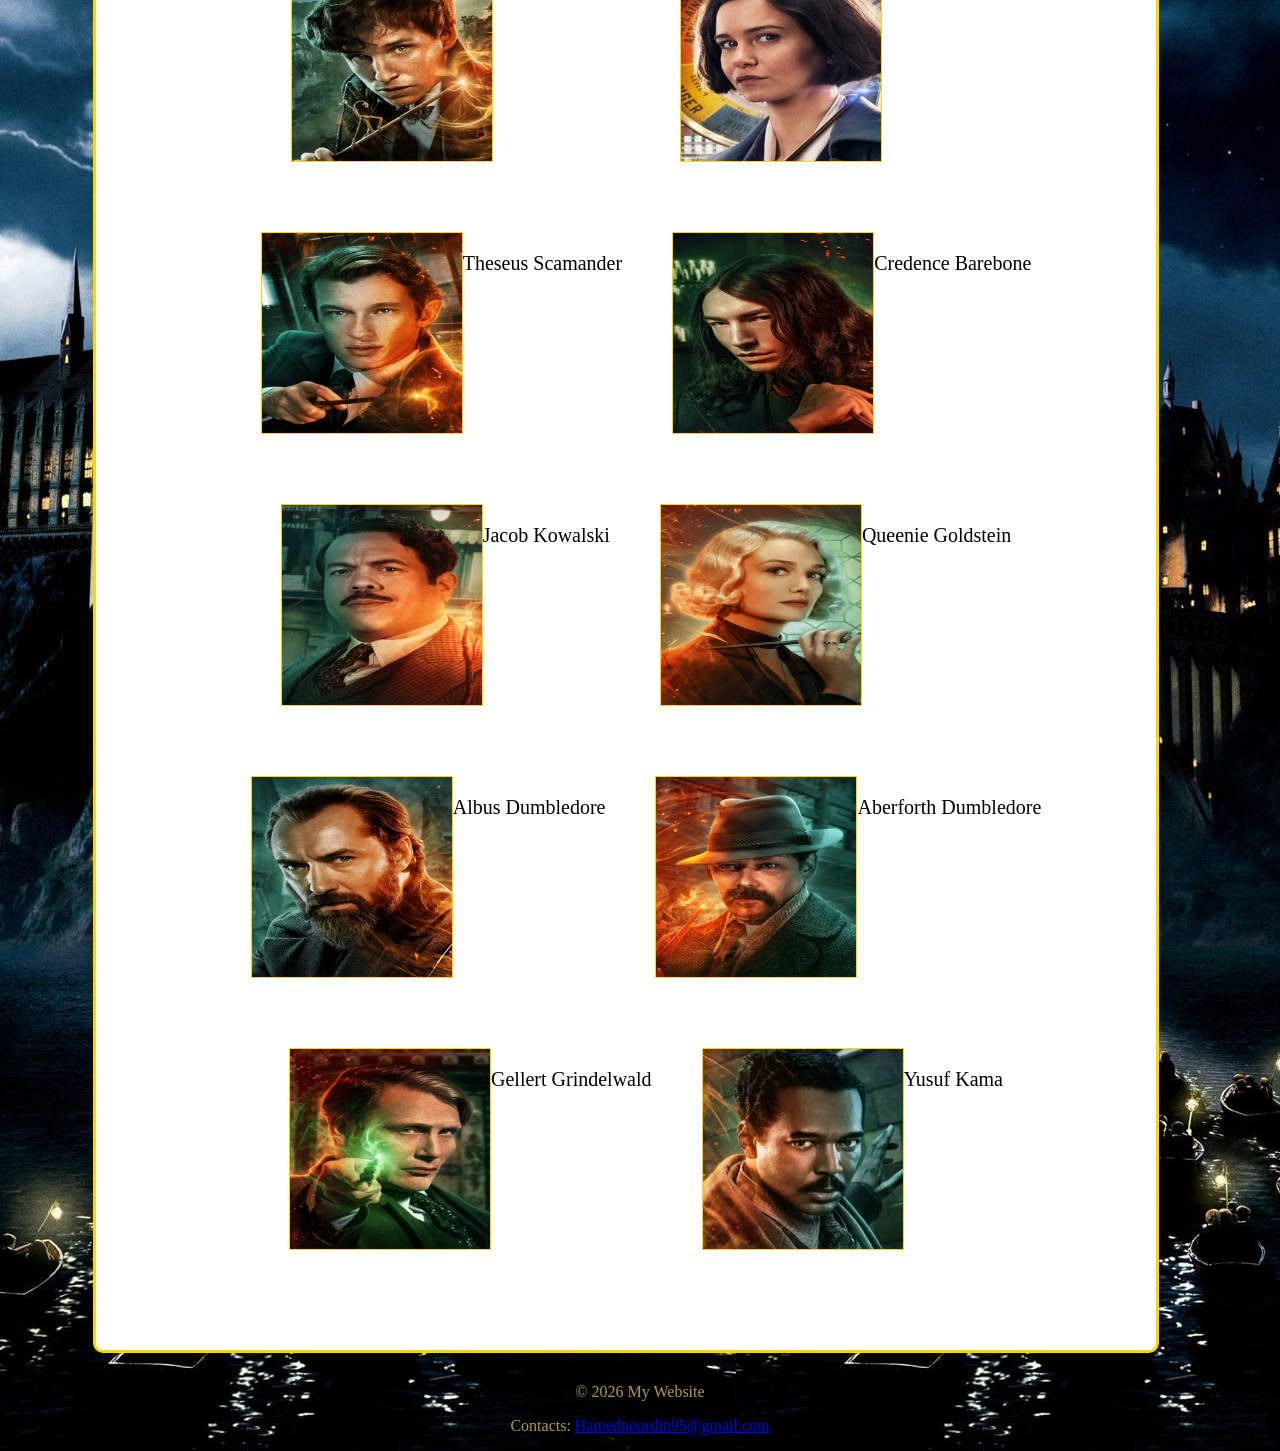
==== commit c0bd1923: "Add files via upload" ====
--- a/index.html
+++ b/index.html
@@ -8,10 +8,15 @@
     <link rel="preconnect" href="https://fonts.googleapis.com">
 <link rel="preconnect" href="https://fonts.gstatic.com" crossorigin>
 <link href="https://fonts.googleapis.com/css2?family=Bitcount+Grid+Double+Ink:wght@100..900&family=Fontdiner+Swanky&family=Press+Start+2P&display=swap" rel="stylesheet">
-    <title>Harry Potter world</title>
+<title>Harry Potter world</title>
 </head>
 <body>
     <div class="section">
+                <nav>
+        <a href="index.html">HOME</a> | 
+        <a href="FACTS.html">FACTS</a> | 
+        <a href="NEWSHOW.html">NEW SHOW</a>
+    </nav>
     <h1 class="title1">Harry Potter world</h1>
     <p>
   <a href="#section1"><button id="books">BOOKS</button></a>
